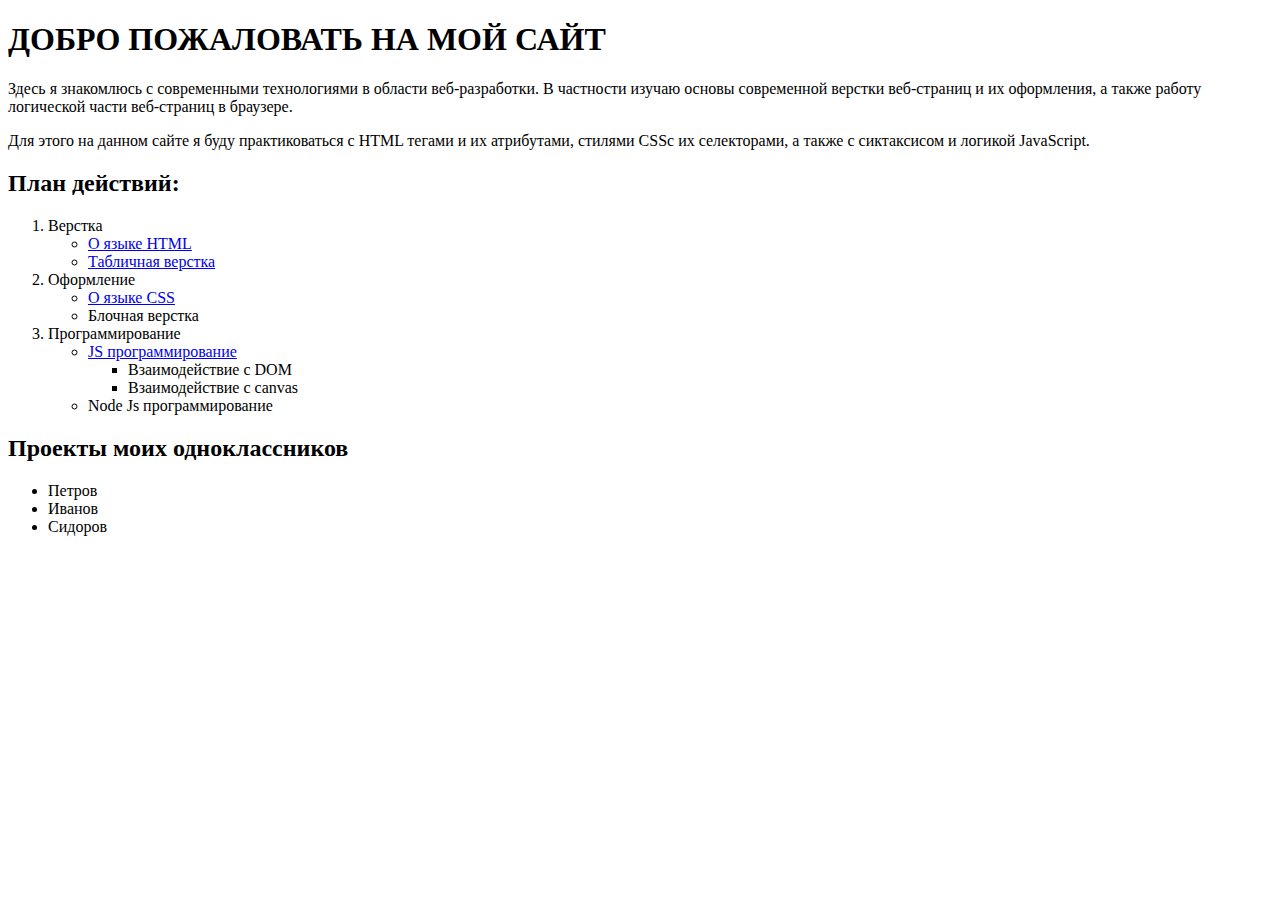
==== index.html @ c96e2a90 "." ====
<!DOCTYPE HTML>
<html>
<head>
    <meta charset="utf-8">
    <title> проект</title>
</head>
<body>
   <h1> ДОБРО ПОЖАЛОВАТЬ НА МОЙ САЙТ</h1>

    <p>
        Здесь я знакомлюсь с современными технологиями в области веб-разработки. 
        В частности изучаю основы современной верстки веб-страниц и их оформления,
        а также работу логической части веб-страниц в браузере.                           
    </p>

    <p>
        Для этого на данном сайте я буду практиковаться с HTML тегами и их атрибутами,
        стилями CSSс их селекторами, а также с сиктаксисом и логикой JavaScript.  
    </p>
    
    <h2>План действий:</h2>
    
    <ol>
        <li>
           Верстка
           <ul>
               <li>
                <a href="pages/html_layout.html">О языке HTML</a> 
               </li>
               <li>
                <a href="pages/table_layout.html">Табличная верстка</a>
               </li>
           </ul>
        </li>
        <li>
            Оформление
            <ul>
                <li>
                    <a href="pages/CSS_layout.html">О языке CSS</a> 
                </li>
                <li>
                    Блочная верстка
                </li>
            </ul>
        </li>
        <li>
            Программирование
            <ul>
                <li>
                    <a href="pages/JS program_layout.html">JS программирование</a>
                </li>
                <ul>
                  <li>
                    Взаимодействие с DOM
                  </li>
                 <li>
                    Взаимодействие с canvas
                 </li>
                 </ul>
                 <li>
                    Node Js программирование
                 </li>
            </ul>
           
        </li>

        <ul>

        
    </ol>

    <h2>Проекты моих одноклассников</h2>
    <ul> 
        <li>Петров</li>
        <li>Иванов</li>
        <li>Сидоров</li>
    </ul>
</body>
    
</html>
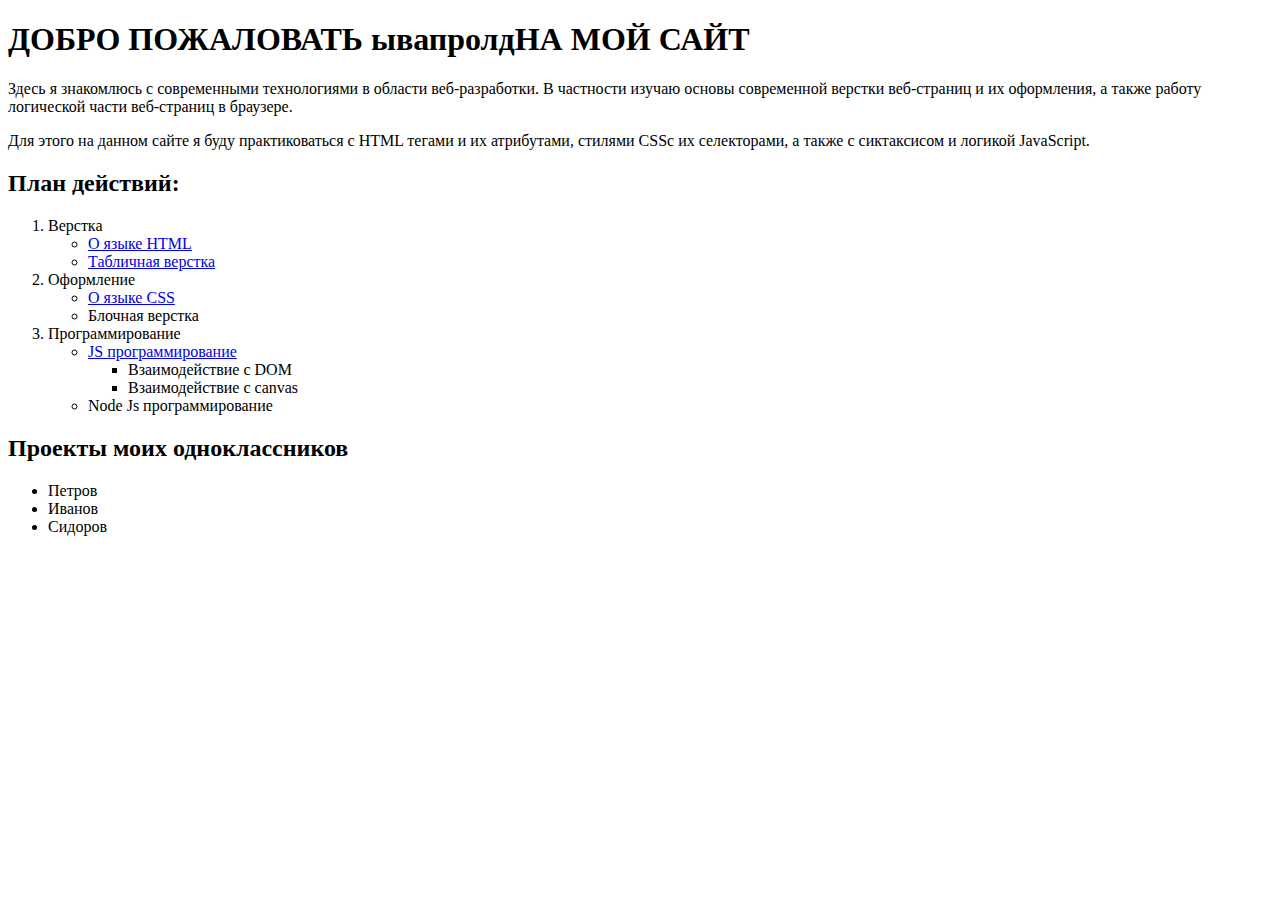
==== commit 05b38207: "ю" ====
--- a/index.html
+++ b/index.html
@@ -5,7 +5,7 @@
     <title> проект</title>
 </head>
 <body>
-   <h1> ДОБРО ПОЖАЛОВАТЬ НА МОЙ САЙТ</h1>
+   <h1> ДОБРО ПОЖАЛОВАТЬ  ывапролдНА МОЙ САЙТ</h1>
 
     <p>
         Здесь я знакомлюсь с современными технологиями в области веб-разработки. 
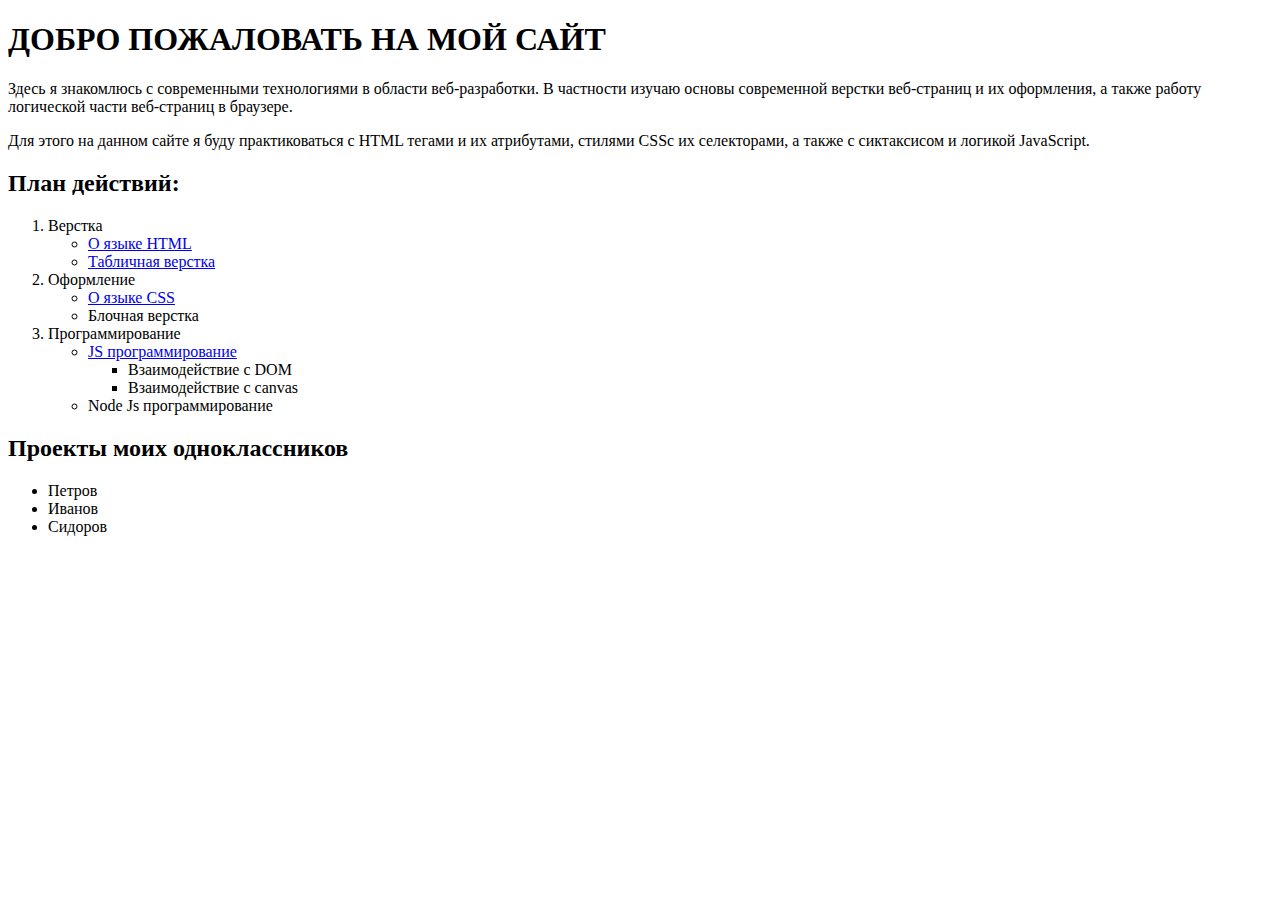
==== commit 8f395bd4: "Update index.html" ====
--- a/index.html
+++ b/index.html
@@ -5,7 +5,7 @@
     <title> проект</title>
 </head>
 <body>
-   <h1> ДОБРО ПОЖАЛОВАТЬ  ывапролдНА МОЙ САЙТ</h1>
+   <h1> ДОБРО ПОЖАЛОВАТЬ НА МОЙ САЙТ</h1>
 
     <p>
         Здесь я знакомлюсь с современными технологиями в области веб-разработки. 
@@ -76,5 +76,4 @@
         <li>Сидоров</li>
     </ul>
 </body>
-    
 </html>
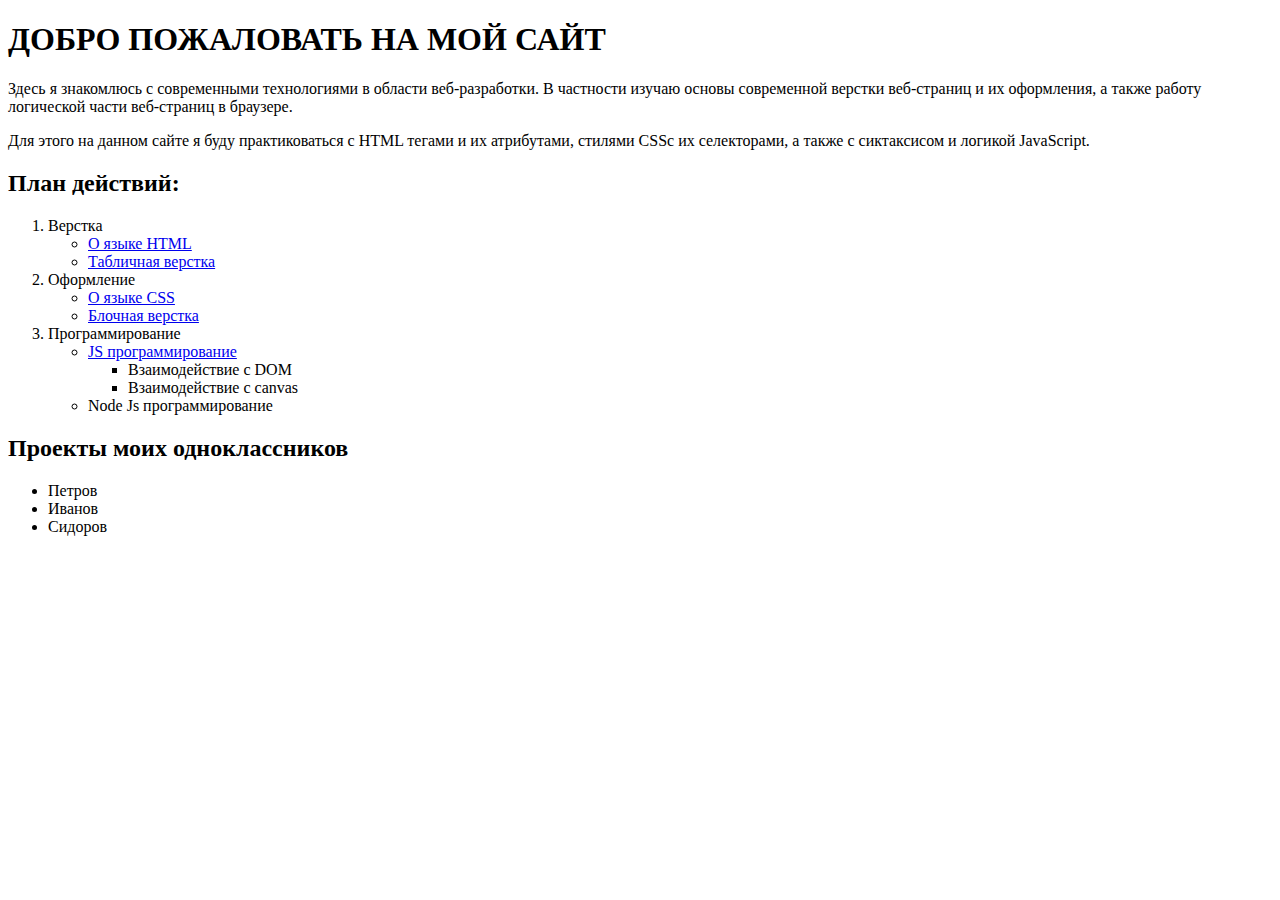
==== commit 77dc0096: "/" ====
--- a/index.html
+++ b/index.html
@@ -39,7 +39,7 @@
                     <a href="pages/CSS_layout.html">О языке CSS</a> 
                 </li>
                 <li>
-                    Блочная верстка
+                   <a href="pages/Block_layout.html">Блочная верстка</a>
                 </li>
             </ul>
         </li>
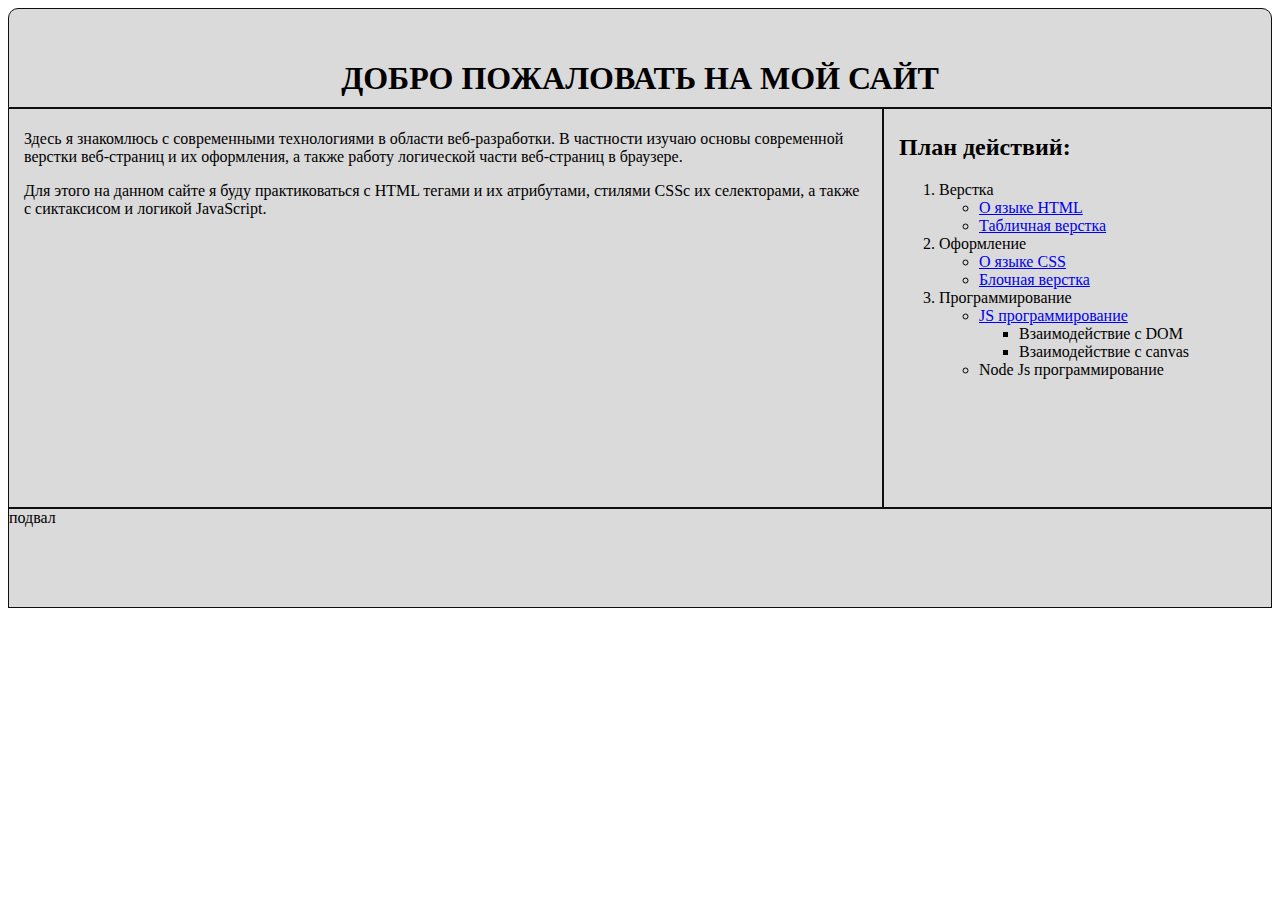
==== commit 2fb2f1d9: "/" ====
--- a/index.html
+++ b/index.html
@@ -3,77 +3,87 @@
 <head>
     <meta charset="utf-8">
     <title> проект</title>
+    <link rel="stylesheet" href="../styles/style_smth.css">
 </head>
 <body>
-   <h1> ДОБРО ПОЖАЛОВАТЬ НА МОЙ САЙТ</h1>
+    <header>
+        <h1> ДОБРО ПОЖАЛОВАТЬ НА МОЙ САЙТ</h1>
+    </header>
+   <div class="text">
+        <p>
+            Здесь я знакомлюсь с современными технологиями в области веб-разработки. 
+            В частности изучаю основы современной верстки веб-страниц и их оформления,
+            а также работу логической части веб-страниц в браузере.                           
+        </p>
 
-    <p>
-        Здесь я знакомлюсь с современными технологиями в области веб-разработки. 
-        В частности изучаю основы современной верстки веб-страниц и их оформления,
-        а также работу логической части веб-страниц в браузере.                           
-    </p>
-
-    <p>
-        Для этого на данном сайте я буду практиковаться с HTML тегами и их атрибутами,
-        стилями CSSс их селекторами, а также с сиктаксисом и логикой JavaScript.  
-    </p>
-    
-    <h2>План действий:</h2>
-    
-    <ol>
-        <li>
-           Верстка
-           <ul>
-               <li>
-                <a href="pages/html_layout.html">О языке HTML</a> 
-               </li>
-               <li>
-                <a href="pages/table_layout.html">Табличная верстка</a>
-               </li>
-           </ul>
-        </li>
-        <li>
-            Оформление
-            <ul>
+        <p>
+            Для этого на данном сайте я буду практиковаться с HTML тегами и их атрибутами,
+            стилями CSSс их селекторами, а также с сиктаксисом и логикой JavaScript.  
+        </p>
+    </div>
+    <div class="navigation">
+            <h2>План действий:</h2>
+        
+            <ol>
                 <li>
-                    <a href="pages/CSS_layout.html">О языке CSS</a> 
+                Верстка
+                <ul>
+                    <li>
+                        <a href="pages/html_layout.html">О языке HTML</a> 
+                    </li>
+                    <li>
+                        <a href="pages/table_layout.html">Табличная верстка</a>
+                    </li>
+                </ul>
                 </li>
                 <li>
-                   <a href="pages/Block_layout.html">Блочная верстка</a>
+                    Оформление
+                    <ul>
+                        <li>
+                            <a href="pages/CSS_layout.html">О языке CSS</a> 
+                        </li>
+                        <li>
+                        <a href="pages/Block_layout.html">Блочная верстка</a>
+                        </li>
+                    </ul>
                 </li>
+                <li>
+                    Программирование
+                    <ul>
+                        <li>
+                            <a href="pages/JS program_layout.html">JS программирование</a>
+                        </li>
+                        <ul>
+                        <li>
+                            Взаимодействие с DOM
+                        </li>
+                        <li>
+                            Взаимодействие с canvas
+                        </li>
+                        </ul>
+                        <li>
+                            Node Js программирование
+                        </li>
+                    </ul>
+                
+                </li>
+
+                <ul>
+
+                
+            </ol>
+    </div>
+    <!---
+  <div class ="aside">
+            <h2>Проекты моих одноклассников</h2>
+            <ul> 
+                <li>Петров</li>
+                <li>Иванов</li>
+                <li>Сидоров</li>
             </ul>
-        </li>
-        <li>
-            Программирование
-            <ul>
-                <li>
-                    <a href="pages/JS program_layout.html">JS программирование</a>
-                </li>
-                <ul>
-                  <li>
-                    Взаимодействие с DOM
-                  </li>
-                 <li>
-                    Взаимодействие с canvas
-                 </li>
-                 </ul>
-                 <li>
-                    Node Js программирование
-                 </li>
-            </ul>
-           
-        </li>
-
-        <ul>
-
-        
-    </ol>
-
-    <h2>Проекты моих одноклассников</h2>
-    <ul> 
-        <li>Петров</li>
-        <li>Иванов</li>
-        <li>Сидоров</li>
-    </ul>
+    </div> 
+--><footer>
+    подвал
+</footer>
 </body>
 </html>
--- a/styles/style_smth.css
+++ b/styles/style_smth.css
@@ -0,0 +1,48 @@
+body {
+    display: grid;
+    grid-template-columns: 175px  175px  175px  175px  175px ;
+    grid-template-rows: 100px 100px 100px 100px 100px 100px;
+   
+}
+div{
+    padding:5px 15px;
+}
+header{
+    grid-column: 1/7;
+    grid-row: 1/2;
+    border-radius: 10px 10px 0px 0px;
+    padding: 30px;
+    text-align: center;
+    border: 1px solid rgb(15, 15, 15);
+    background-color: rgb(218, 218, 218);
+}
+.navigation{
+    grid-column: 6;
+    grid-row:2/6;
+    border: 1px solid rgb(15, 15, 15);
+    background-color: rgb(218, 218, 218);
+}
+    
+.text{
+    grid-column: 1/6;
+    grid-row:2/6;
+    border: 1px solid rgb(15, 15, 15);
+    background-color: rgb(218, 218, 218);
+    
+    
+ }/
+content{
+    border: 1px solid rgb(15, 15, 15);
+    background-color: rgb(218, 218, 218);
+    grid-column: 4/9;
+    grid-row:3/6;
+    
+    
+
+}
+footer{
+    border: 1px solid rgb(15, 15, 15);
+    background-color: rgb(218, 218, 218);
+    grid-column: 1/7;
+    grid-row: 6;
+}